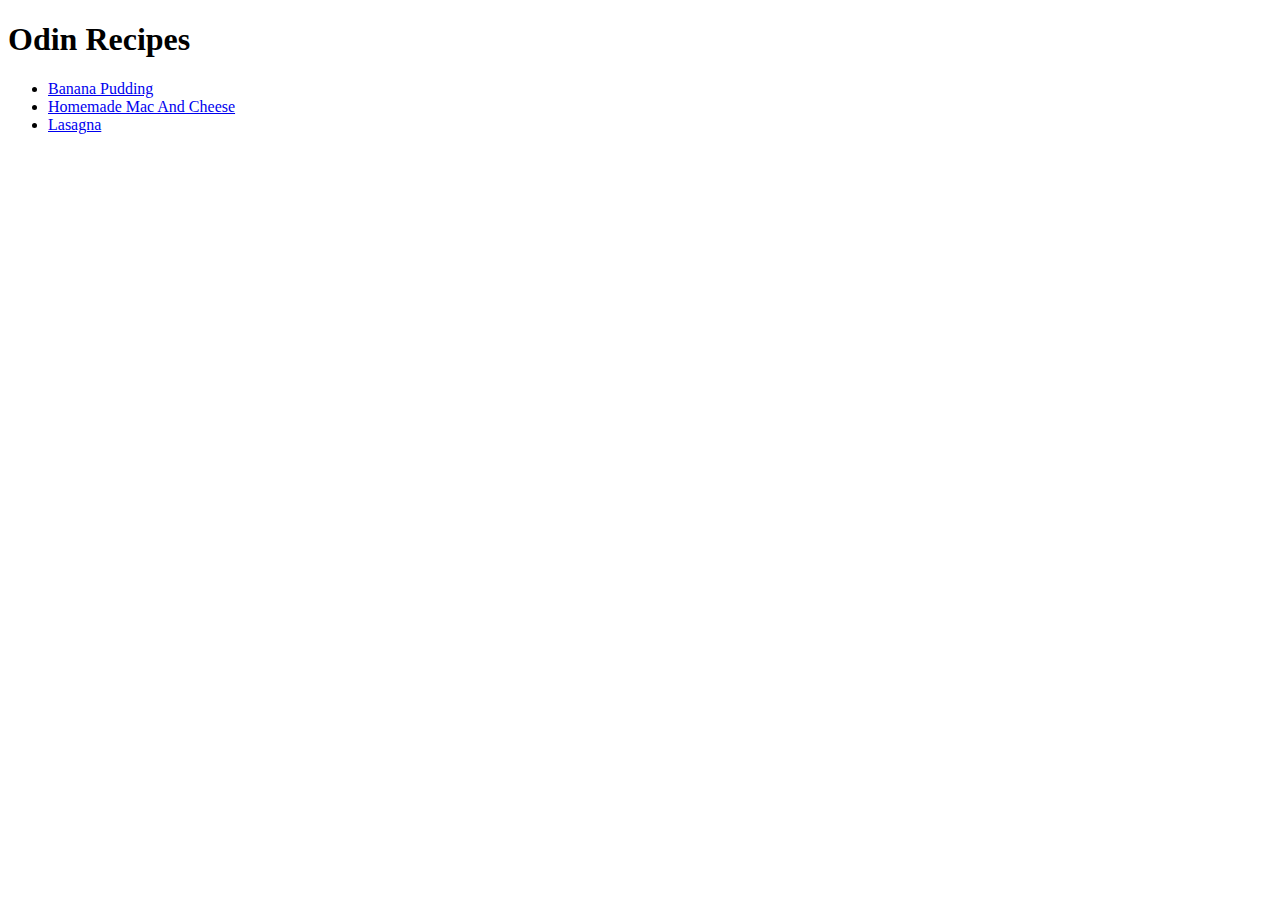
==== index.html @ dc9ad74b "Add index.html and other pages" ====
<!DOCTYPE html>
<html lang="en">
    <head>
        <title>Odin Recipes</title>
        <meta charset="utf-8">
    </head>

    <body>
       <h1>Odin Recipes</h1> 
       <ul>
        <li><a href="./recipes/bananapudding.html">Banana Pudding</a></li>
        <li><a href="./recipes/homemademacandcheese.html">Homemade Mac And Cheese</a></li>
        <li><a href="./recipes/lasagna.html">Lasagna</a></li>
        </ul>
    </body>
</html>
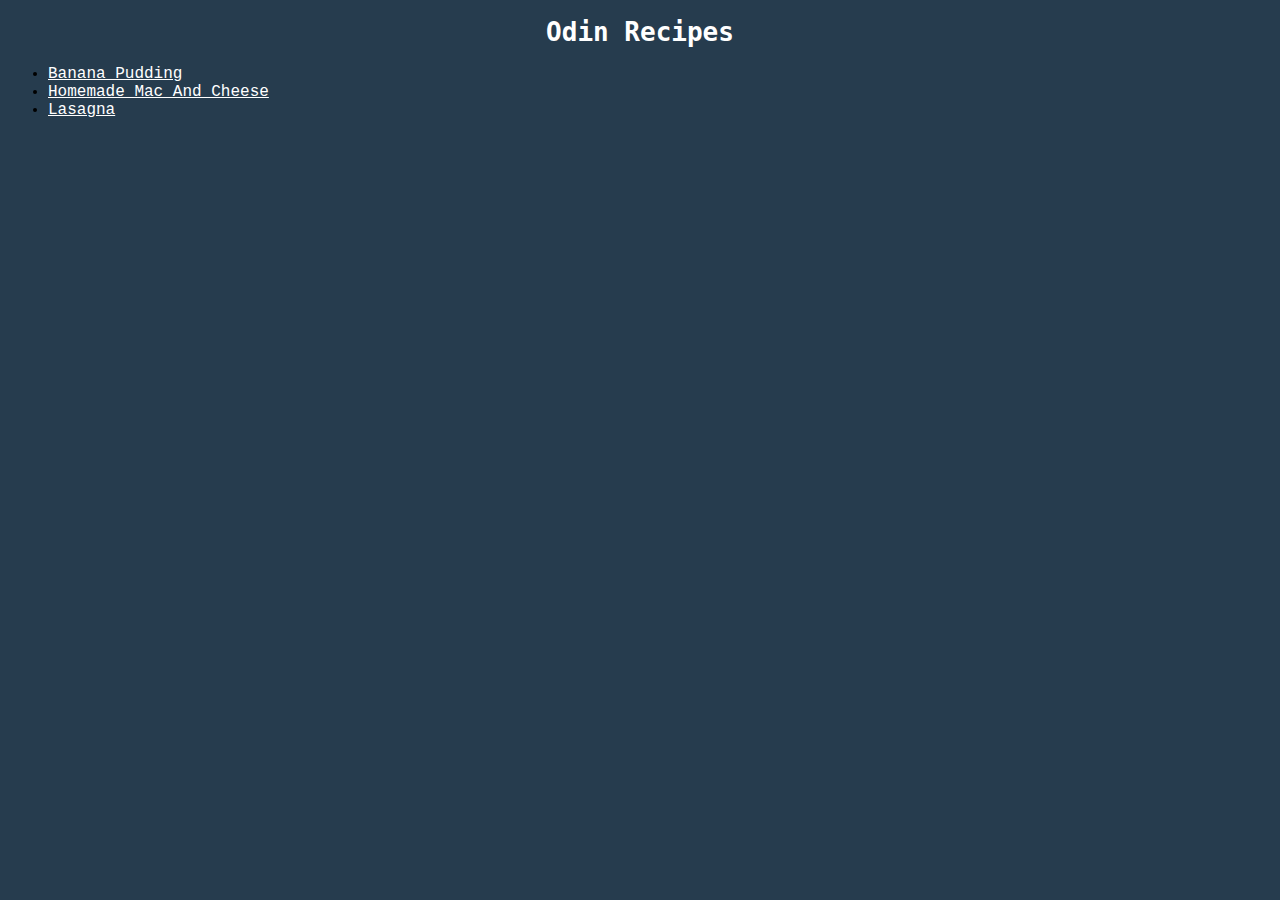
==== commit 2c55ddb4: "Add simple style with css" ====
--- a/index.html
+++ b/index.html
@@ -3,6 +3,7 @@
     <head>
         <title>Odin Recipes</title>
         <meta charset="utf-8">
+        <link rel="stylesheet" href="./style.css"
     </head>
 
     <body>
--- a/style.css
+++ b/style.css
@@ -0,0 +1,22 @@
+h1 {
+    text-align: center;
+    font-family: monospace;
+    color: white;
+}
+
+ul{
+    font-family: 'Courier New', Courier, monospace;
+    font-size: 16px;
+}
+
+html{
+    background-color: rgb(38, 60, 78);
+}
+
+a:visited {
+    color: white;
+}
+
+a:link {
+    color: white;
+}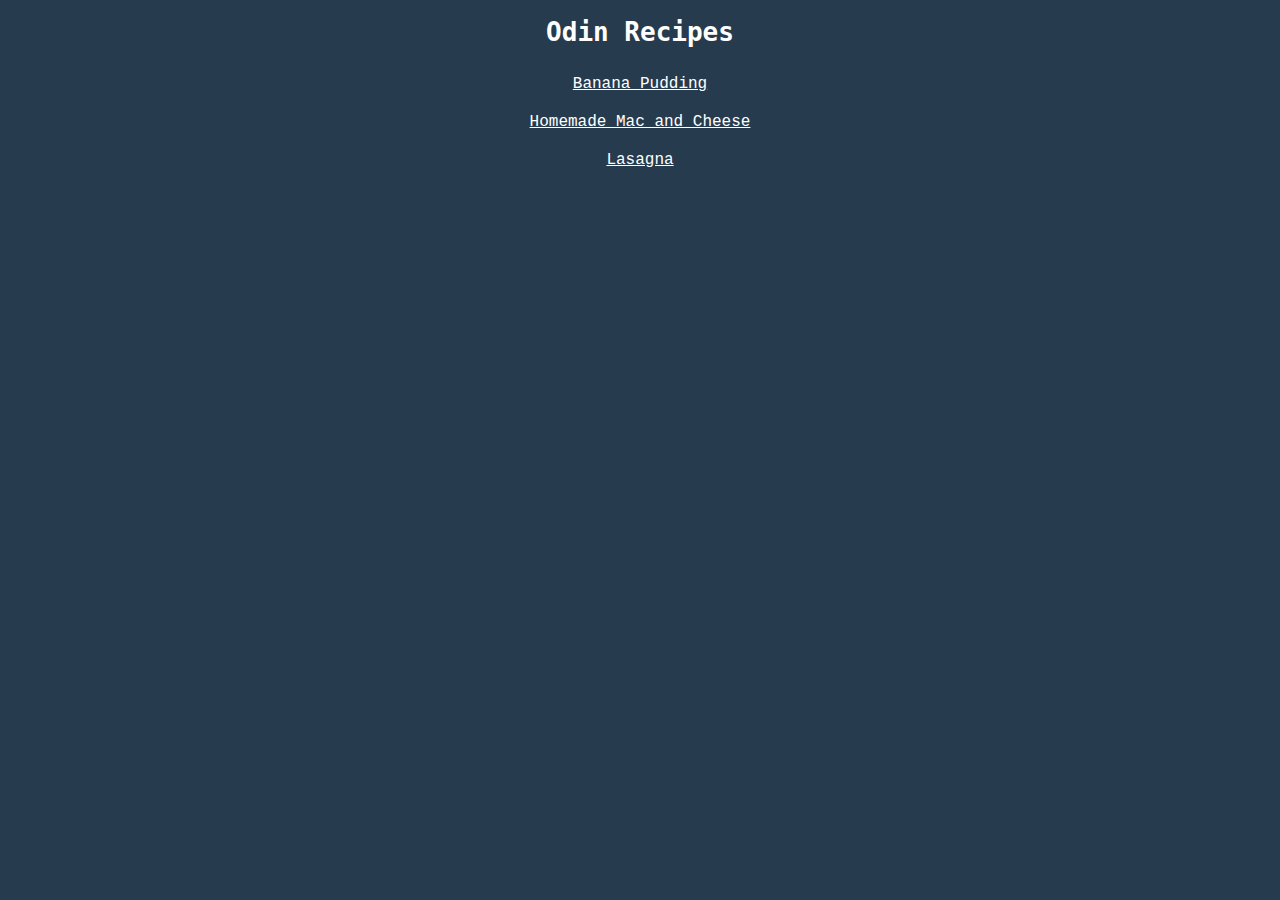
==== commit c0e3404e: "tweak css and add new style" ====
--- a/index.html
+++ b/index.html
@@ -3,15 +3,13 @@
     <head>
         <title>Odin Recipes</title>
         <meta charset="utf-8">
-        <link rel="stylesheet" href="./style.css"
+        <link rel="stylesheet" href="./style.css">
     </head>
 
     <body>
-       <h1>Odin Recipes</h1> 
-       <ul>
-        <li><a href="./recipes/bananapudding.html">Banana Pudding</a></li>
-        <li><a href="./recipes/homemademacandcheese.html">Homemade Mac And Cheese</a></li>
-        <li><a href="./recipes/lasagna.html">Lasagna</a></li>
-        </ul>
+       <h1 class="title">Odin Recipes</h1> 
+       <a href="./recipes/bananapudding.html"   class="item1">Banana Pudding</a>
+       <a href="./recipes/homemademacandcheese.html" class="item2">Homemade Mac and Cheese</a>
+       <a href="./recipes/lasagna.html" class="item3">Lasagna</a>
     </body>
 </html>--- a/style.css
+++ b/style.css
@@ -1,12 +1,18 @@
-h1 {
+.title {
     text-align: center;
     font-family: monospace;
     color: white;
 }
 
-ul{
+.item1,
+.item2,
+.item3 {
+    text-align: center;
     font-family: 'Courier New', Courier, monospace;
     font-size: 16px;
+    color: white;
+    padding: 10px;
+    display: block;
 }
 
 html{
